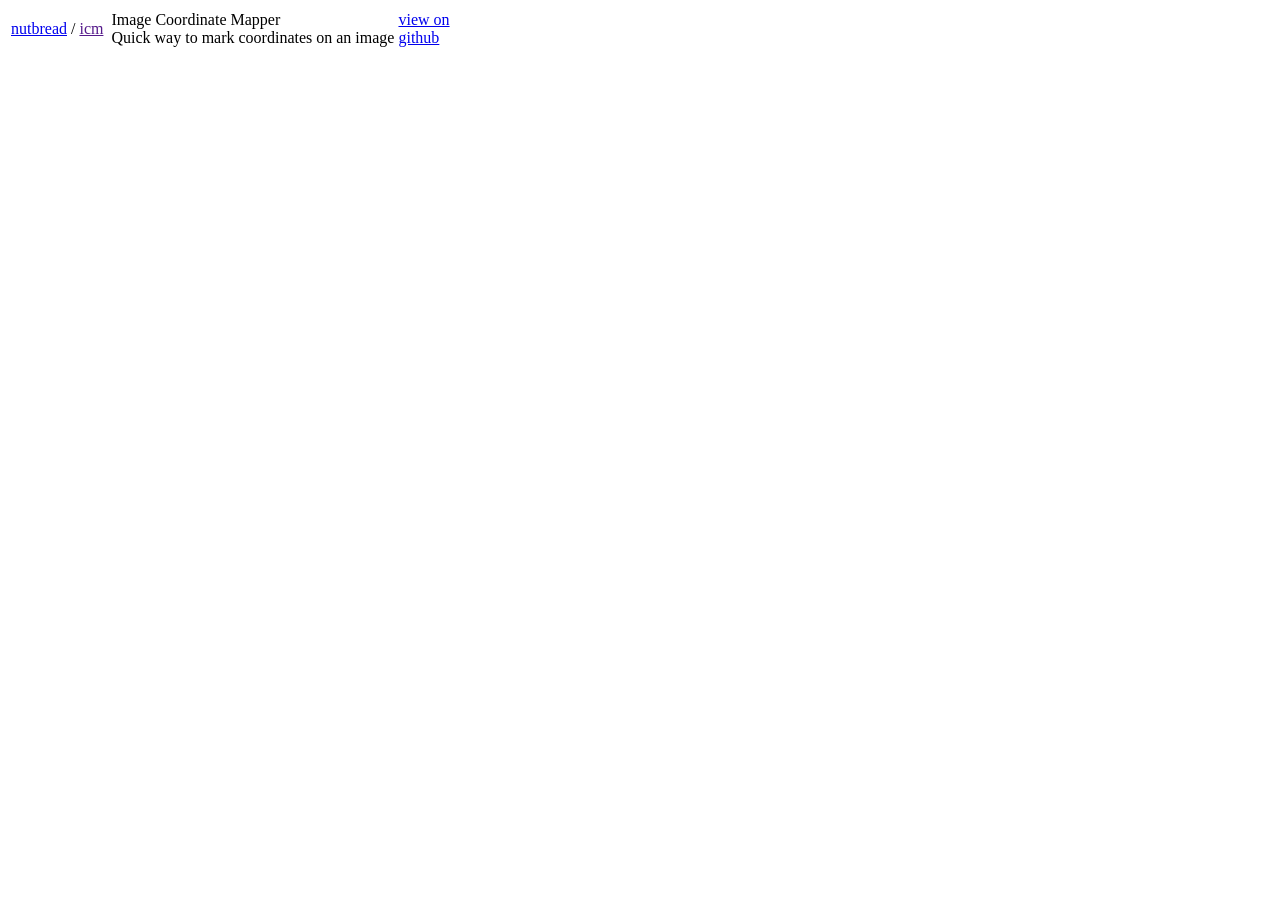
==== index.html @ 19ab5142 "Update index.html" ====
<!DOCTYPE html>
<html lang="en">
<head>
    <meta charset="UTF-8" />
    <meta name="description" content="Quick way to mark coordinates on an image" />
    <meta name="keywords" content="image,coordinate,mapper,javascript,firefox,chrome,browser" />
    <meta name="author" content="nutbread" />
    <title>Image Coordinate Mapper - Index2</title>
    <link rel="shortcut icon" href="favicon.png" />
    <script src="script2.js" defer></script>
</head>
<body id="index2">

<div class="header_bar">
    <div class="main main_no_overflow header">
        <table class="header_table"><tbody>
            <tr>
                <td class="header_table_cell">
                    <div class="header_table_name">
                        <a class="header_table_name_user link_external link_author light_underline" href="https://nutbread.github.io/"><span>nutbread</span></a>
                        <span class="header_table_name_separator">/</span>
                        <a href="" class="header_table_name_title link_external link_title light_underline"><span>icm</span></a>
                    </div>
                </td>
                <td class="header_table_cell"><div class="header_table_separator"></div></td>
                <td class="header_table_cell header_table_cell_full">
                    <div class="header_table_description">
                        <div class="header_table_description_name">Image Coordinate Mapper</div>
                        <div class="header_table_description_body">Quick way to mark coordinates on an image</div>
                    </div>
                </td>
                <td class="header_table_cell">
                    <a class="header_table_view_on_github link_external link_view_on_github light_nohover_color_hover" href="https://github.com/nutbread/icm">
                        <div class="header_table_view_on_github_line1">view on</div>
                        <div class="header_table_view_on_github_line2">github</div>
                    </a>
                </td>
            </tr>
        </tbody></table>
    </div>
</div>

<!-- Shadow DOM host -->
<div id="icm-shadow-host"></div>

<div class="drag_drop_highlight"></div>

</body>
</html>
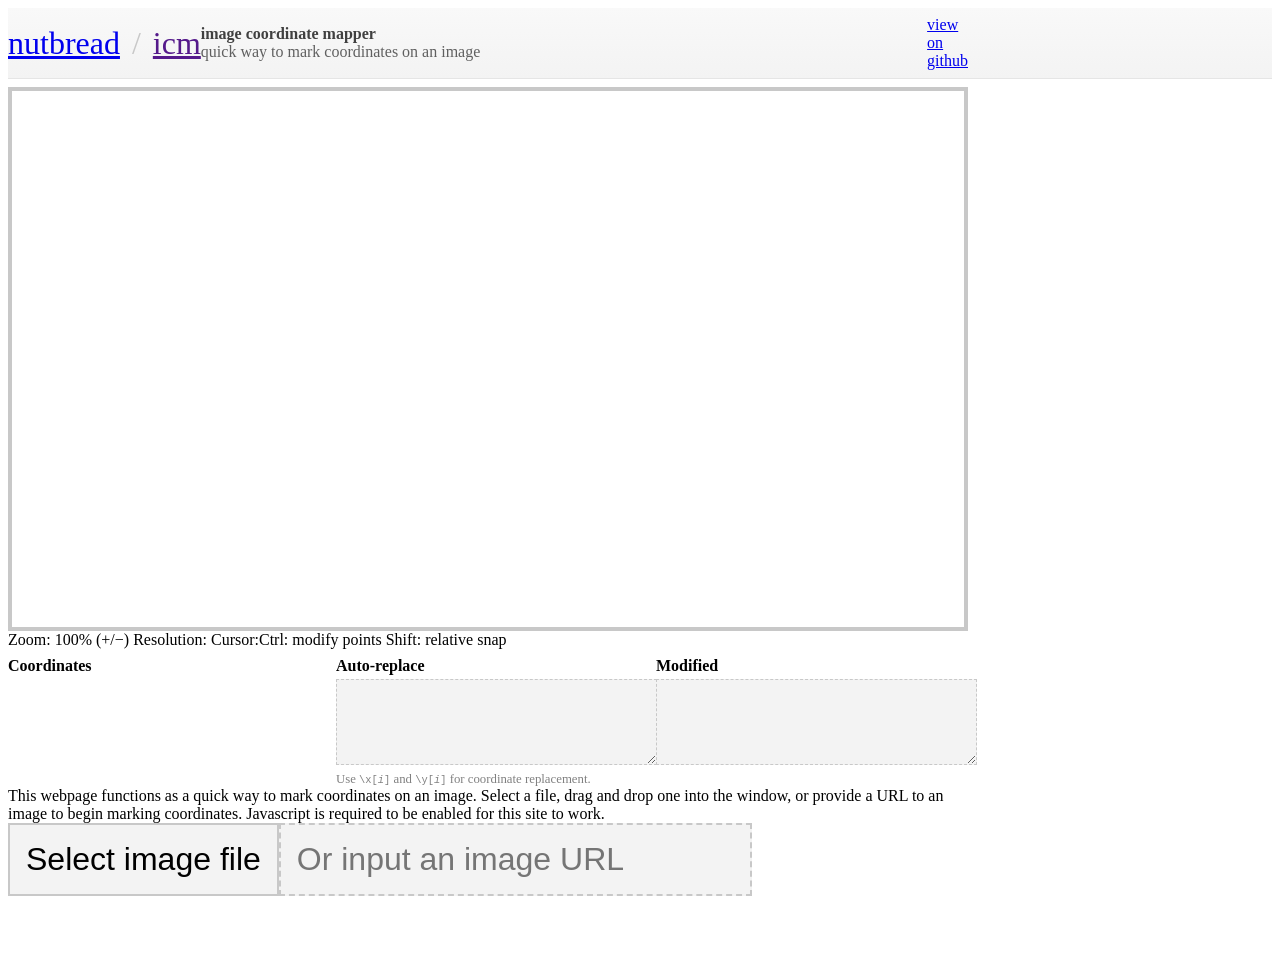
==== commit c3c98b36: "Update index.html" ====
--- a/index.html
+++ b/index.html
@@ -7,6 +7,7 @@
     <meta name="author" content="nutbread" />
     <title>Image Coordinate Mapper - Index2</title>
     <link rel="shortcut icon" href="favicon.png" />
+    <link rel="stylesheet" href="style_index2.css" />
     <script src="script2.js" defer></script>
 </head>
 <body id="index2">
@@ -40,11 +41,90 @@
     </div>
 </div>
 
-<!-- Shadow DOM host -->
-<div id="icm-shadow-host"></div>
+<div class="main body">
+    <div class="edit_region">
+        <div class="preview_image_container">
+            <div class="preview_image_container_inner" style="font-size: 1px;">
+                <div class="preview_image_size">
+                    <svg class="preview_image_overlay" svgns="http://www.w3.org/2000/svg">
+                        <g class="preview_image_overlay_lines_bg"></g>
+                        <g class="preview_image_overlay_lines"></g>
+                        <g class="preview_image_overlay_points"></g>
+                        <g class="preview_image_overlay_point_masks"></g>
+                    </svg>
+                </div>
+                <div class="preview_image_message"></div>
+            </div>
+        </div>
+
+        <table class="preview_info"><tbody><tr>
+            <td>
+                <span class="preview_info_stat">Zoom: <span class="preview_info_stat_zoom">100%</span> (<a class="preview_info_stat_link preview_info_stat_link_zoom_increase">+</a>/<a class="preview_info_stat_link preview_info_stat_link_zoom_decrease">&minus;</a>)</span>
+                <span class="preview_info_sep"></span>
+                <span class="preview_info_stat">Resolution: <span class="preview_info_stat_resolution"></span></span>
+                <span class="preview_info_sep"></span>
+                <span class="preview_info_stat">Cursor: <span class="preview_info_stat_cursor"></span></span>
+            </td>
+            <td>
+                <span class="preview_control">Ctrl: modify points</span>
+                <span class="preview_control_sep"></span>
+                <span class="preview_control">Shift: relative snap</span>
+            </td>
+        </tr></tbody></table>
+
+        <table class="coordinate_table"><tbody><tr>
+            <td>
+                <div class="coordinate_list_table_container">
+                    <table class="coordinate_list_table"><tbody>
+                        <tr>
+                            <td><div class="coordinate_table_header">Coordinates</div></td>
+                        </tr>
+                        <tr>
+                            <td>
+                                <div class="coordinate_list_container">
+                                    <div class="coordinate_list"></div>
+                                </div>
+                            </td>
+                        </tr>
+                    </tbody></table>
+                </div>
+            </td>
+            <td>
+                <div class="coordinate_table_header">Auto-replace</div>
+                <textarea id="coordinates_modifier" spellcheck="false" autocomplete="off"></textarea>
+                <div class="coordinate_table_message">
+                    Use <code>\x[<em>i</em>]</code> and <code>\y[<em>i</em>]</code> for coordinate replacement.
+                </div>
+            </td>
+            <td>
+                <div class="coordinate_table_header">Modified</div>
+                <textarea id="coordinates_modified" spellcheck="false" autocomplete="off" readonly></textarea>
+            </td>
+        </tr></tbody></table>
+    </div>
+
+    <div>
+        This webpage functions as a quick way to mark coordinates on an image.
+        <span class="script_enabled">Select a file, drag and drop one into the window, or provide a URL to an image to begin marking coordinates.</span>
+        <span class="script_disabled script_visible">Javascript is required to be enabled for this site to work.</span>
+    </div>
+
+    <div class="script_enabled">
+        <div class="selection_table_container">
+            <table class="selection_table"><tbody><tr>
+                <td>
+                    <button class="selection_from_file_button">Select image file</button>
+                    <input type="file" id="selection_from_file" autocomplete="off" />
+                </td>
+                <td>
+                    <input type="text" id="selection_from_url" placeholder="Or input an image URL" autocomplete="off" />
+                </td>
+            </tr></tbody></table>
+        </div>
+    </div>
+</div>
 
 <div class="drag_drop_highlight"></div>
 
 </body>
 </html>
-
--- a/style_index2.css
+++ b/style_index2.css
@@ -0,0 +1,119 @@
+/* style_index2.css - scoped for #index2 */
+#index2 body {
+    padding: 0;
+    margin: 0;
+    border: none;
+    color: #111111;
+    background-color: #ffffff;
+    font-family: Arial;
+    font-size: 16px;
+    overflow-x: hidden;
+    overflow-y: scroll;
+    text-align: center;
+}
+
+#index2 table, #index2 tbody, #index2 tr, #index2 td {
+    margin: 0;
+    padding: 0;
+    border-spacing: 0;
+}
+
+#index2 p {
+    margin: 0;
+    padding: 0;
+    line-height: 1.5em;
+}
+
+#index2 ol, #index2 ul {
+    margin: 0 0 0 1em;
+    padding: 0;
+}
+
+#index2 ol>li, #index2 ul>li {
+    line-height: 1.5em;
+}
+
+#index2 ol>li+li, #index2 ul>li+li {
+    margin-top: 0.5em;
+}
+
+#index2 h1, #index2 h2, #index2 h3, #index2 h4, #index2 h5, #index2 h6 {
+    margin: 0;
+    padding: 0;
+    font-weight: bold;
+    line-height: 1.5em;
+    position: relative;
+}
+
+#index2 h1 { font-size: 2em; }
+#index2 h2 { font-size: 1.8em; }
+#index2 h3 { font-size: 1.6em; }
+#index2 h4 { font-size: 1.4em; }
+#index2 h5 { font-size: 1.2em; }
+#index2 h6 { font-size: 1em; }
+
+#index2 input,
+#index2 textarea {
+    font-size: inherit;
+}
+#index2 input:focus,
+#index2 textarea:focus {
+    outline: none;
+}
+
+#index2 .hardlink_text { vertical-align: middle; }
+#index2 a.hardlink { display: block; position: absolute; color: #c8c8c8; font-weight: bold; }
+#index2 a.hardlink:hover { color: #e0a926; text-decoration: none; }
+
+#index2 .main { text-align: left; display: inline-block; width: 60em; vertical-align: middle; }
+#index2 .main.main_no_overflow { overflow: hidden; }
+#index2 .main.body { margin: 0.5em 0 4em 0; }
+
+#index2 .header_bar { position: relative; background: linear-gradient(180deg, #f9f9f9, #f3f3f3); border-bottom: 1px solid #e5e5e5; }
+#index2 .header_table { margin: 0.5em 0; text-align: left; }
+#index2 .header_table td { vertical-align: middle; }
+#index2 .header_table_cell { width: 0; }
+#index2 .header_table_cell.header_table_cell_full { width: 100%; }
+
+#index2 .header_table_name { font-size: 2em; line-height: 1.2em; white-space: nowrap; }
+#index2 .header_table_name_separator { display: inline-block; margin: 0 0.125em; color: #c8c8c8; }
+#index2 .header_table_description_name { text-transform: lowercase; font-weight: bold; color: #404040; }
+#index2 .header_table_description_body { text-transform: lowercase; color: #606060; }
+
+#index2 .coordinate_table { width: 100%; table-layout: fixed; padding: 0; border-spacing: 0; margin-top: 0.5em; }
+#index2 .coordinate_table td { vertical-align: top; position: relative; }
+#index2 .coordinate_table td:not(:first-child) { padding-left: 0.5em; }
+#index2 .coordinate_table_header { font-weight: bold; margin-bottom: 0.25em; }
+#index2 .coordinate_table_message { font-size: 0.8em; color: #808080; margin-top: 0.25em; }
+
+#index2 #coordinates_modifier,
+#index2 #coordinates_modified {
+    padding: 0.25em;
+    width: 100%;
+    height: 6em;
+    border: 0.125em dashed #c8c8c8;
+    background: #f3f3f3;
+}
+
+/* Preview & Image Container */
+#index2 .preview_image_container { box-sizing: border-box; border: 0.25em solid #c8c8c8; position: relative; }
+#index2 .preview_image_container:before { content: ""; display: block; padding-top: 56.25%; }
+#index2 .preview_image_container_inner { position: absolute; overflow: auto; left: 0; top: 0; right: 0; bottom: 0; font-size: 1px; white-space: nowrap; line-height: 0; text-align: center; }
+#index2 .preview_image_size { cursor: crosshair; }
+#index2 .preview_image_message { font-size: 16px; }
+
+#index2 .drag_drop_highlight { position: fixed; left: 0; top: 0; bottom: 0; right: 0; border: 0.25em dashed #e0a926; }
+#index2 .drag_drop_highlight:not(.drag_drop_highlight_visible) { display: none; }
+
+#index2 .coordinate_list_table_container { position: absolute; left: 0; top: 0; bottom: 0; right: 0; }
+#index2 .coordinate_list_table { width: 100%; height: 100%; table-layout: fixed; padding: 0; border-spacing: 0; }
+#index2 .coordinate_list_container { position: absolute; left: 0; top: 0; bottom: 0; right: 0; min-height: 4em; overflow: auto; }
+#index2 .coordinate_list_entry+.coordinate_list_entry { margin-top: 0.125em; }
+#index2 .coordinate_list_entry>span { vertical-align: middle; }
+#index2 .coordinate_list_entry>.checkbox { margin-right: 0.25em; }
+#index2 .coordinate_list_entry_id { font-weight: bold; }
+
+/* Image selection */
+#index2 #selection_from_url { font-size: 2em; padding: 0.5em; width: 100%; border: 0.0625em dashed #c8c8c8; background: #f3f3f3; }
+#index2 #selection_from_file { display: none; }
+#index2 .selection_from_file_button { font-size: 2em; padding: 0.5em; width: 100%; border: 0.0625em solid #c8c8c8; background: #f3f3f3; cursor: pointer; }
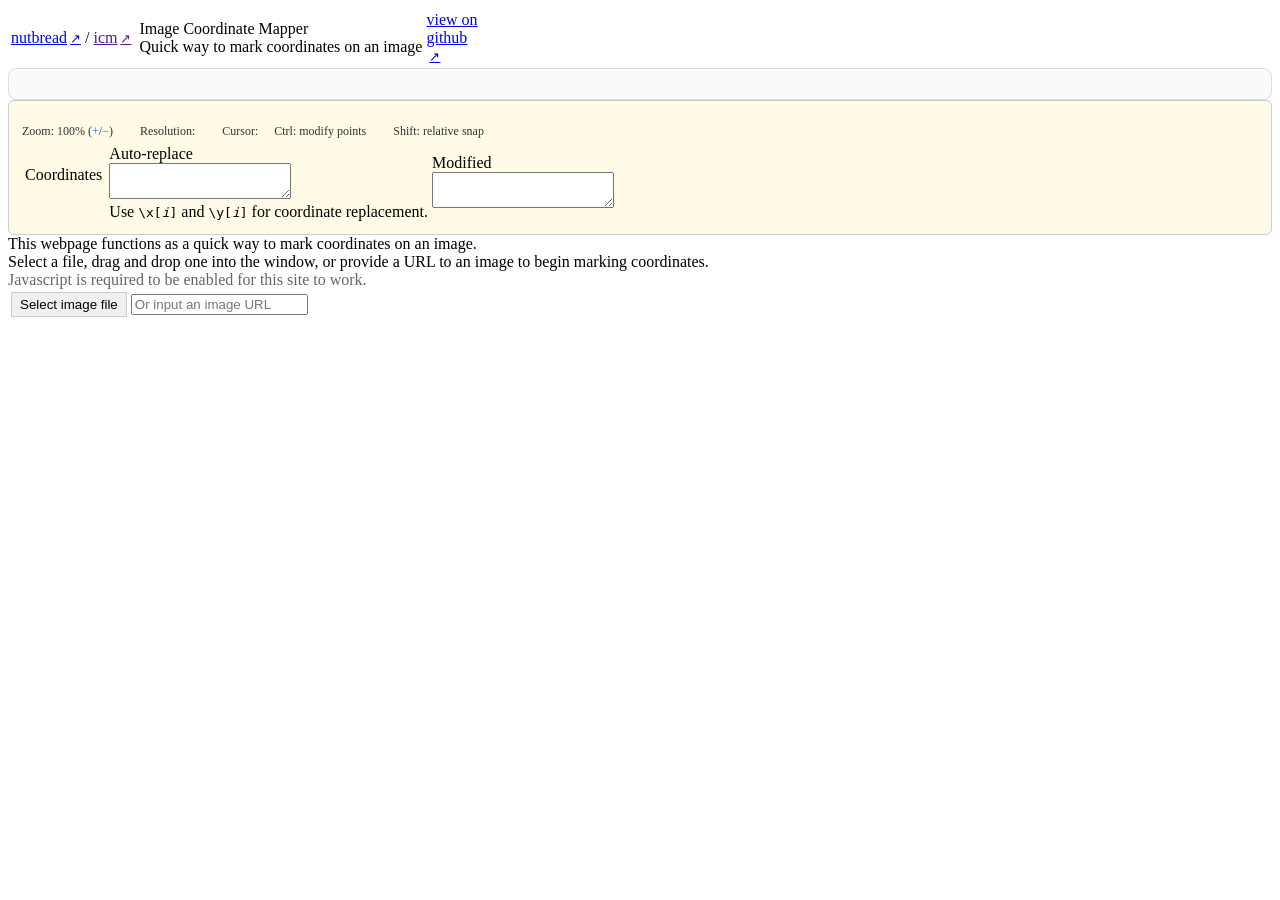
==== commit 2cab9c10: "Update index.html" ====
--- a/index.html
+++ b/index.html
@@ -41,11 +41,15 @@
     </div>
 </div>
 
+<!-- ----------------- Auth Container ----------------- -->
+<div id="auth-container" class="auth_container"></div>
+
 <div class="main body">
-    <div class="edit_region">
+    <div class="edit_region edit_region_visible">
         <div class="preview_image_container">
             <div class="preview_image_container_inner" style="font-size: 1px;">
                 <div class="preview_image_size">
+                    <img class="preview_image" alt="">
                     <svg class="preview_image_overlay" svgns="http://www.w3.org/2000/svg">
                         <g class="preview_image_overlay_lines_bg"></g>
                         <g class="preview_image_overlay_lines"></g>
--- a/style_index2.css
+++ b/style_index2.css
@@ -1,119 +1,212 @@
-/* style_index2.css - scoped for #index2 */
-#index2 body {
-    padding: 0;
-    margin: 0;
-    border: none;
-    color: #111111;
-    background-color: #ffffff;
-    font-family: Arial;
-    font-size: 16px;
-    overflow-x: hidden;
-    overflow-y: scroll;
-    text-align: center;
-}
-
-#index2 table, #index2 tbody, #index2 tr, #index2 td {
-    margin: 0;
-    padding: 0;
-    border-spacing: 0;
-}
-
-#index2 p {
-    margin: 0;
-    padding: 0;
-    line-height: 1.5em;
-}
-
-#index2 ol, #index2 ul {
-    margin: 0 0 0 1em;
-    padding: 0;
-}
-
-#index2 ol>li, #index2 ul>li {
-    line-height: 1.5em;
-}
-
-#index2 ol>li+li, #index2 ul>li+li {
-    margin-top: 0.5em;
-}
-
-#index2 h1, #index2 h2, #index2 h3, #index2 h4, #index2 h5, #index2 h6 {
-    margin: 0;
-    padding: 0;
+
+/* ----------------- Script visibility ----------------- */
+.script_enabled { display: block; }
+.script_disabled { display: none; }
+.script_visible { display: inline; }
+
+/* ----------------- Edit region ----------------- */
+.edit_region_visible { display: block; }
+
+/* ----------------- Drag & drop highlight ----------------- */
+.drag_drop_highlight {
+    position: fixed;
+    top: 0; left: 0;
+    width: 100%; height: 100%;
+    background: rgba(0, 150, 255, 0.2);
+    pointer-events: none;
+    display: none;
+    z-index: 999;
+}
+.drag_drop_highlight_visible { display: block; }
+
+/* ----------------- Preview info bar ----------------- */
+.preview_info {
+    margin-top: 8px;
+    font-size: 12px;
+    color: #333;
+}
+.preview_info_stat, .preview_control {
+    margin-right: 12px;
+}
+.preview_info_stat_link {
+    cursor: pointer;
+    color: #007bff;
+    text-decoration: none;
+}
+.preview_info_stat_link:hover { text-decoration: underline; }
+.preview_control_sep, .preview_info_sep { margin: 0 6px; }
+
+/* ----------------- Coordinate list ----------------- */
+.coordinate_list_entry {
+    font-size: 12px;
+    padding: 2px 0;
+}
+.coordinate_list_entry_id {
     font-weight: bold;
-    line-height: 1.5em;
+}
+.coordinate_list_entry_pos {
+    font-family: monospace;
+    margin-left: 4px;
+}
+
+/* ----------------- SVG overlay ----------------- */
+.preview_image_overlay {
+    position: absolute;
+    top: 0; left: 0;
+    width: 100%; height: 100%;
+    pointer-events: none; /* Only masks will handle events */
+}
+.preview_image_overlay_points rect {
+    fill: red;
+    cursor: pointer;
+}
+.preview_image_overlay_point_masks rect {
+    fill: transparent;
+    cursor: grab;
+}
+
+/* ----------------- Image container ----------------- */
+.preview_image_size_visible { visibility: visible; }
+.preview_image_size {
     position: relative;
-}
-
-#index2 h1 { font-size: 2em; }
-#index2 h2 { font-size: 1.8em; }
-#index2 h3 { font-size: 1.6em; }
-#index2 h4 { font-size: 1.4em; }
-#index2 h5 { font-size: 1.2em; }
-#index2 h6 { font-size: 1em; }
-
-#index2 input,
-#index2 textarea {
-    font-size: inherit;
-}
-#index2 input:focus,
-#index2 textarea:focus {
-    outline: none;
-}
-
-#index2 .hardlink_text { vertical-align: middle; }
-#index2 a.hardlink { display: block; position: absolute; color: #c8c8c8; font-weight: bold; }
-#index2 a.hardlink:hover { color: #e0a926; text-decoration: none; }
-
-#index2 .main { text-align: left; display: inline-block; width: 60em; vertical-align: middle; }
-#index2 .main.main_no_overflow { overflow: hidden; }
-#index2 .main.body { margin: 0.5em 0 4em 0; }
-
-#index2 .header_bar { position: relative; background: linear-gradient(180deg, #f9f9f9, #f3f3f3); border-bottom: 1px solid #e5e5e5; }
-#index2 .header_table { margin: 0.5em 0; text-align: left; }
-#index2 .header_table td { vertical-align: middle; }
-#index2 .header_table_cell { width: 0; }
-#index2 .header_table_cell.header_table_cell_full { width: 100%; }
-
-#index2 .header_table_name { font-size: 2em; line-height: 1.2em; white-space: nowrap; }
-#index2 .header_table_name_separator { display: inline-block; margin: 0 0.125em; color: #c8c8c8; }
-#index2 .header_table_description_name { text-transform: lowercase; font-weight: bold; color: #404040; }
-#index2 .header_table_description_body { text-transform: lowercase; color: #606060; }
-
-#index2 .coordinate_table { width: 100%; table-layout: fixed; padding: 0; border-spacing: 0; margin-top: 0.5em; }
-#index2 .coordinate_table td { vertical-align: top; position: relative; }
-#index2 .coordinate_table td:not(:first-child) { padding-left: 0.5em; }
-#index2 .coordinate_table_header { font-weight: bold; margin-bottom: 0.25em; }
-#index2 .coordinate_table_message { font-size: 0.8em; color: #808080; margin-top: 0.25em; }
-
-#index2 #coordinates_modifier,
-#index2 #coordinates_modified {
-    padding: 0.25em;
-    width: 100%;
-    height: 6em;
-    border: 0.125em dashed #c8c8c8;
-    background: #f3f3f3;
-}
-
-/* Preview & Image Container */
-#index2 .preview_image_container { box-sizing: border-box; border: 0.25em solid #c8c8c8; position: relative; }
-#index2 .preview_image_container:before { content: ""; display: block; padding-top: 56.25%; }
-#index2 .preview_image_container_inner { position: absolute; overflow: auto; left: 0; top: 0; right: 0; bottom: 0; font-size: 1px; white-space: nowrap; line-height: 0; text-align: center; }
-#index2 .preview_image_size { cursor: crosshair; }
-#index2 .preview_image_message { font-size: 16px; }
-
-#index2 .drag_drop_highlight { position: fixed; left: 0; top: 0; bottom: 0; right: 0; border: 0.25em dashed #e0a926; }
-#index2 .drag_drop_highlight:not(.drag_drop_highlight_visible) { display: none; }
-
-#index2 .coordinate_list_table_container { position: absolute; left: 0; top: 0; bottom: 0; right: 0; }
-#index2 .coordinate_list_table { width: 100%; height: 100%; table-layout: fixed; padding: 0; border-spacing: 0; }
-#index2 .coordinate_list_container { position: absolute; left: 0; top: 0; bottom: 0; right: 0; min-height: 4em; overflow: auto; }
-#index2 .coordinate_list_entry+.coordinate_list_entry { margin-top: 0.125em; }
-#index2 .coordinate_list_entry>span { vertical-align: middle; }
-#index2 .coordinate_list_entry>.checkbox { margin-right: 0.25em; }
-#index2 .coordinate_list_entry_id { font-weight: bold; }
-
-/* Image selection */
-#index2 #selection_from_url { font-size: 2em; padding: 0.5em; width: 100%; border: 0.0625em dashed #c8c8c8; background: #f3f3f3; }
-#index2 #selection_from_file { display: none; }
-#index2 .selection_from_file_button { font-size: 2em; padding: 0.5em; width: 100%; border: 0.0625em solid #c8c8c8; background: #f3f3f3; cursor: pointer; }
+    display: inline-block;
+    visibility: hidden;
+}
+.preview_image {
+    display: block;
+    max-width: 100%;
+    max-height: 80vh;
+}
+
+/* ----------------- Selection buttons ----------------- */
+.selection_table input[type="file"] {
+    display: none;
+}
+.selection_from_file_button {
+    cursor: pointer;
+    padding: 4px 8px;
+    border: 1px solid #ccc;
+    background: #f0f0f0;
+}
+.selection_from_file_button:hover { background: #e0e0e0; }
+
+/* ---------- Auth & Navigation ---------- */
+.auth_container {
+  display: flex;
+  flex-direction: column;
+  gap: 10px;
+  padding: 15px;
+  border: 1px solid #ddd;
+  border-radius: 8px;
+  background: #fafafa;
+}
+
+.diagram_navigation {
+  display: flex;
+  gap: 12px;
+  padding: 8px 0;
+  border-bottom: 1px solid #ddd;
+}
+
+/* ---------- Edit Region ---------- */
+.edit_region {
+  display: none;
+  padding: 10px;
+  border: 1px solid #ccc;
+  background: #fffbe6;
+  border-radius: 6px;
+}
+
+.edit_region_visible {
+  display: block !important;
+}
+
+/* ---------- Script Enable/Disable ---------- */
+.script_enabled {
+  display: block;
+}
+
+.script_disabled {
+  display: none;
+}
+
+.script_disabled.script_visible {
+  display: block !important;
+  opacity: 0.6;
+}
+
+/* ---------- Preview Image & Overlays ---------- */
+.preview_image {
+  max-width: 100%;
+  display: block;
+  border: 1px solid #ccc;
+  border-radius: 6px;
+}
+
+.preview_image_size_visible {
+  display: inline-block;
+}
+
+.preview_image_overlay {
+  position: absolute;
+  top: 0;
+  left: 0;
+  pointer-events: none;
+}
+
+.preview_image_overlay_lines {
+  stroke: red;
+  stroke-width: 2px;
+}
+
+.preview_image_overlay_points {
+  fill: blue;
+  r: 4;
+}
+
+.preview_image_overlay_point_masks {
+  fill: rgba(0, 0, 0, 0.3);
+}
+
+/* ---------- Coordinate List ---------- */
+.coordinate_list {
+  display: flex;
+  flex-direction: column;
+  gap: 6px;
+  margin-top: 12px;
+}
+
+.coordinate_list_entry {
+  display: flex;
+  justify-content: space-between;
+  padding: 6px;
+  border: 1px solid #eee;
+  border-radius: 4px;
+  background: #f9f9f9;
+}
+
+.coordinate_list_entry_id {
+  font-weight: bold;
+  margin-right: 8px;
+}
+
+.coordinate_list_entry_pos {
+  font-family: monospace;
+  color: #555;
+}
+
+/* ---------- Links & Text Helpers ---------- */
+.light_underline {
+  text-decoration: underline;
+}
+
+.light_nohover_color_hover:hover {
+  color: #0077cc;
+}
+
+.link_external::after {
+  content: "↗";
+  font-size: 0.8em;
+  margin-left: 3px;
+}
+
